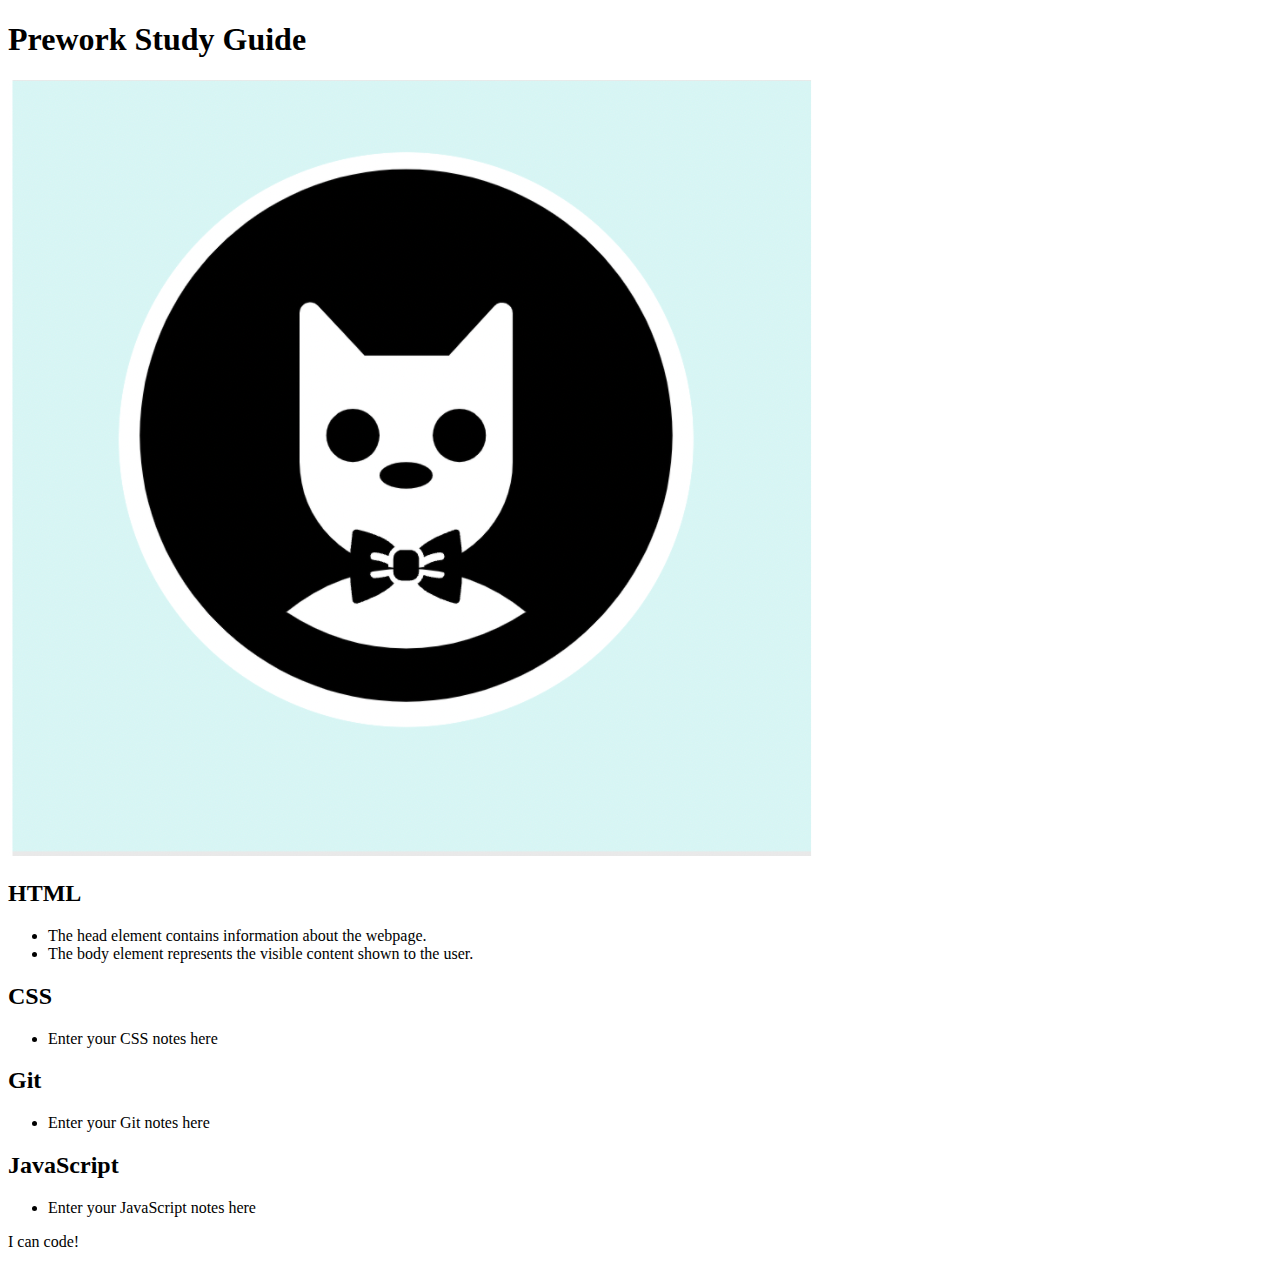
==== index.html @ 474b92b0 "add starter code" ====
<!DOCTYPE html>
<html lang="en">
  <head>
    <meta charset="UTF-8" />
    <meta http-equiv="X-UA-Compatible" content="IE=edge" />
    <meta name="viewport" content="width=device-width, initial-scale=1.0" />
    <title>Prework Study Guide</title>
  </head>
  <body>
    <header id="top">
      <h1>Prework Study Guide</h1>
      <img src="./assets/bowtie-cat.png" alt="Profile image of cat wearing a bow tie." />
    </header>
    <main>
      <section class="card" id="html-section">
        <h2>HTML</h2>
        <ul>
        <li>The head element contains information about the webpage.</li>
        <li>The body element represents the visible content shown to the user.</li>
      </ul>
      </section>
   
      <section class="card" id="css-section">
        <h2>CSS</h2>
        <ul>
          <li>Enter your CSS notes here</li>
        </ul>

      </section>
   
      <section class="card" id="git-section">
        <h2>Git</h2>
        <ul>
          <li>Enter your Git notes here</li>
   
      </section>
   
      <section class="card" id="javascript-section">
        <h2>JavaScript</h2>
        <ul>
          <li>Enter your JavaScript notes here</li>
        </ul>

      </section>
    </main>

    <footer>
      <p>I can code!</p>
    </footer>
  </body>
</html>
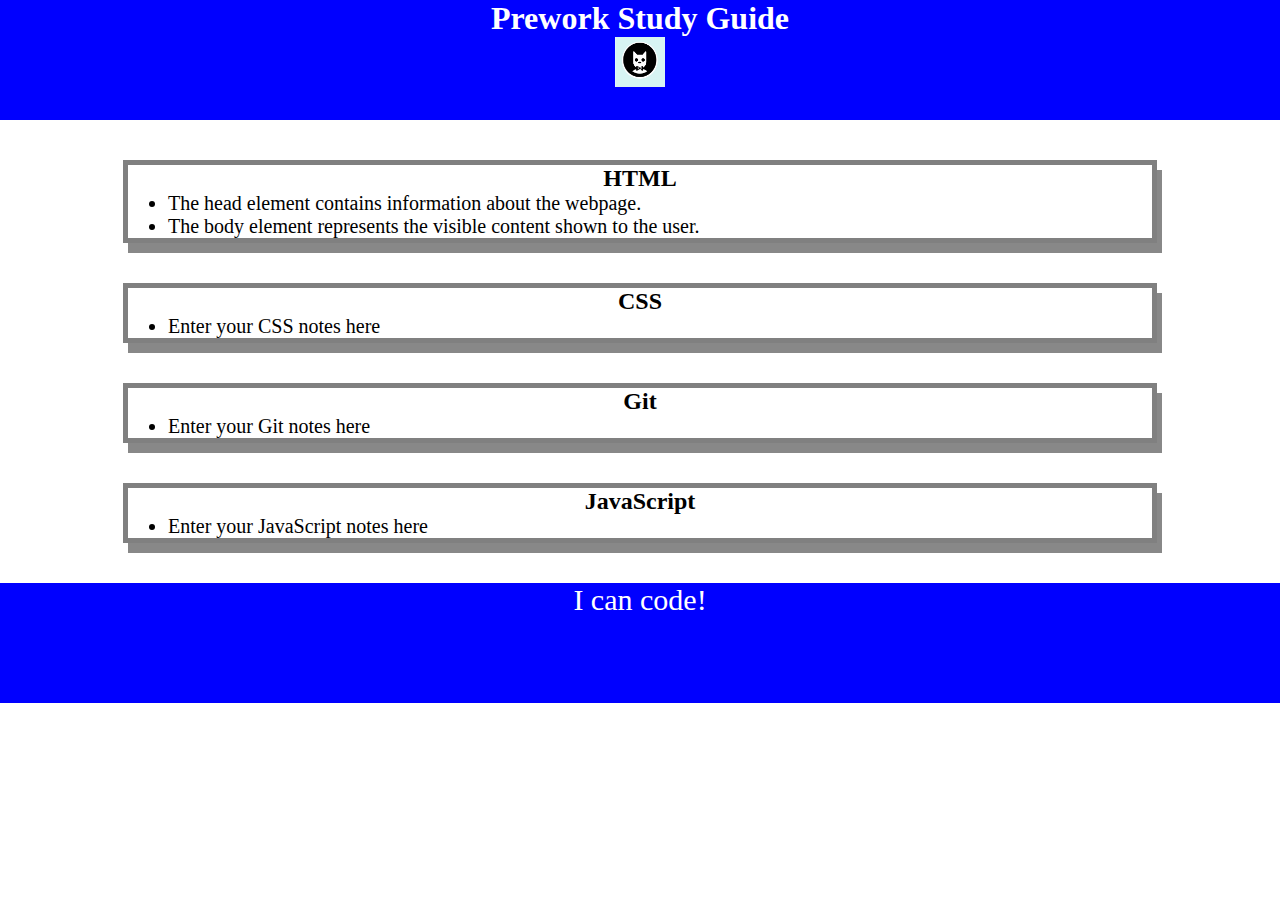
==== commit d8f79707: "added CSS to project" ====
--- a/index.html
+++ b/index.html
@@ -4,6 +4,7 @@
     <meta charset="UTF-8" />
     <meta http-equiv="X-UA-Compatible" content="IE=edge" />
     <meta name="viewport" content="width=device-width, initial-scale=1.0" />
+    <link rel="stylesheet" href="./assets/style.css">
     <title>Prework Study Guide</title>
   </head>
   <body>
--- a/assets/style.css
+++ b/assets/style.css
@@ -0,0 +1,45 @@
+* {
+    margin: 0;
+    padding: 0;
+   }
+   
+   header,
+   footer {
+    width: 100%;
+    height: 120px;
+    background-color: blue;
+    color: white;
+   }
+   
+   h1,
+   h2 {
+    text-align: center;
+   }
+   
+   img {
+    display: block;
+    height: 50px;
+    width: 50px;
+    margin-left: auto;
+    margin-right: auto;
+   }
+   
+   ul {
+    padding-left: 40px;
+    font-size: 20px;
+   }
+   
+   p {
+    text-align: center;
+    font-size: 30px;
+   }
+   .card {
+    width: 80%;
+    margin: 40px auto;
+    border: 5px solid gray;
+    box-shadow: 5px 10px #888888;
+  }
+  <ul>
+  <li>A margin indicates how much space we want around the outside of an element.</li>
+  <li>A padding indicates how much space we want around the content inside an element.</li>
+</ul>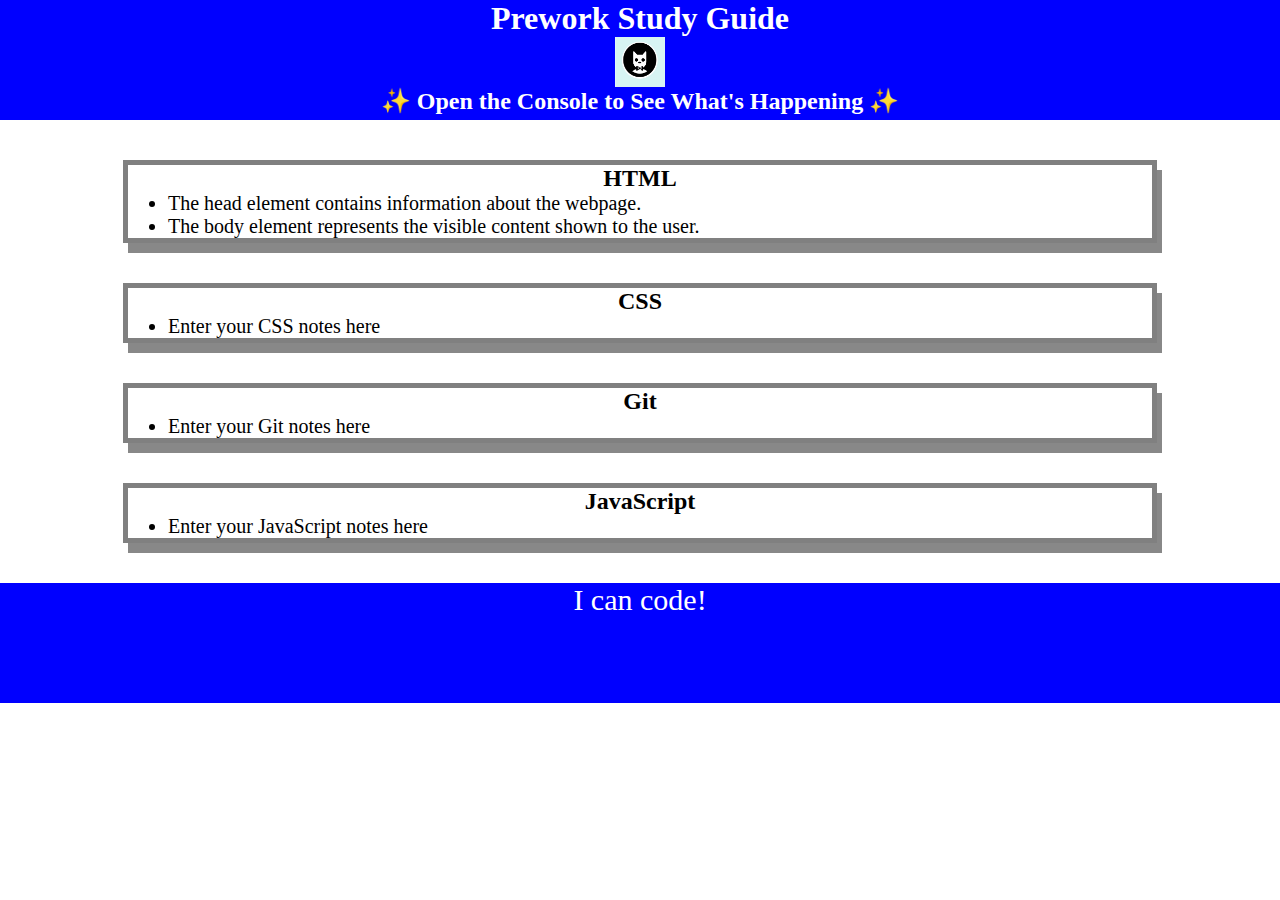
==== commit 8b44688f: "<I Love My Kids>" ====
--- a/index.html
+++ b/index.html
@@ -11,6 +11,7 @@
     <header id="top">
       <h1>Prework Study Guide</h1>
       <img src="./assets/bowtie-cat.png" alt="Profile image of cat wearing a bow tie." />
+      <h2>✨ Open the Console to See What's Happening ✨</h2>
     </header>
     <main>
       <section class="card" id="html-section">
@@ -48,5 +49,6 @@
     <footer>
       <p>I can code!</p>
     </footer>
+    <script src="./assets/script.js"></script>
   </body>
 </html>
--- a/assets/style.css
+++ b/assets/style.css
@@ -39,7 +39,8 @@
     border: 5px solid gray;
     box-shadow: 5px 10px #888888;
   }
-  <ul>
-  <li>A margin indicates how much space we want around the outside of an element.</li>
-  <li>A padding indicates how much space we want around the content inside an element.</li>
-</ul>+<<<<<<< HEAD
+  
+=======
+  
+>>>>>>> eed29621724c297bb196ee3e68b9482b71d97d2e
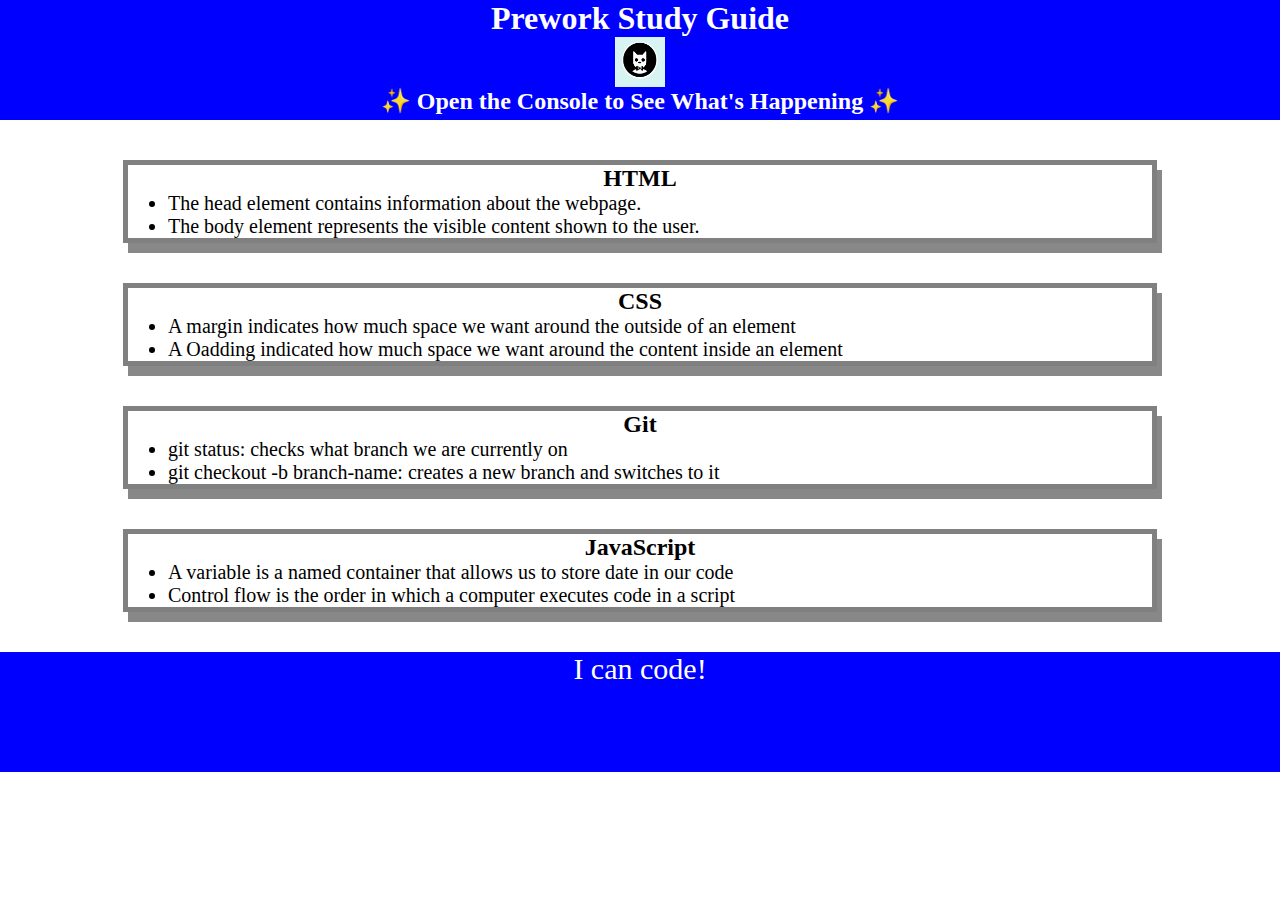
==== commit 9bedf0c7: "Update index.html" ====
--- a/index.html
+++ b/index.html
@@ -25,7 +25,8 @@
       <section class="card" id="css-section">
         <h2>CSS</h2>
         <ul>
-          <li>Enter your CSS notes here</li>
+          <li>A margin indicates how much space we want around the outside of an element</li>
+          <li>A Oadding indicated how much space we want around the content inside an element</li>
         </ul>
 
       </section>
@@ -33,14 +34,16 @@
       <section class="card" id="git-section">
         <h2>Git</h2>
         <ul>
-          <li>Enter your Git notes here</li>
+          <li>git status: checks what branch we are currently on</li>
+          <li>git checkout -b branch-name: creates a new branch and switches to it</li>
    
       </section>
    
       <section class="card" id="javascript-section">
         <h2>JavaScript</h2>
         <ul>
-          <li>Enter your JavaScript notes here</li>
+          <li>A variable is a named container that allows us to store date in our code</li>
+          <li>Control flow is the order in which a computer executes code in a script</li>
         </ul>
 
       </section>
--- a/assets/style.css
+++ b/assets/style.css
@@ -1,46 +1,42 @@
-* {
-    margin: 0;
-    padding: 0;
-   }
-   
-   header,
-   footer {
-    width: 100%;
-    height: 120px;
-    background-color: blue;
-    color: white;
-   }
-   
-   h1,
-   h2 {
-    text-align: center;
-   }
-   
-   img {
-    display: block;
-    height: 50px;
-    width: 50px;
-    margin-left: auto;
-    margin-right: auto;
-   }
-   
-   ul {
-    padding-left: 40px;
-    font-size: 20px;
-   }
-   
-   p {
-    text-align: center;
-    font-size: 30px;
-   }
-   .card {
-    width: 80%;
-    margin: 40px auto;
-    border: 5px solid gray;
-    box-shadow: 5px 10px #888888;
-  }
-<<<<<<< HEAD
-  
-=======
-  
->>>>>>> eed29621724c297bb196ee3e68b9482b71d97d2e
+* {
+    margin: 0;
+    padding: 0;
+   }
+   
+   header,
+   footer {
+    width: 100%;
+    height: 120px;
+    background-color: blue;
+    color: white;
+   }
+   
+   h1,
+   h2 {
+    text-align: center;
+   }
+   
+   img {
+    display: block;
+    height: 50px;
+    width: 50px;
+    margin-left: auto;
+    margin-right: auto;
+   }
+   
+   ul {
+    padding-left: 40px;
+    font-size: 20px;
+   }
+   
+   p {
+    text-align: center;
+    font-size: 30px;
+   }
+   .card {
+    width: 80%;
+    margin: 40px auto;
+    border: 5px solid gray;
+    box-shadow: 5px 10px #888888;
+  }
+  
